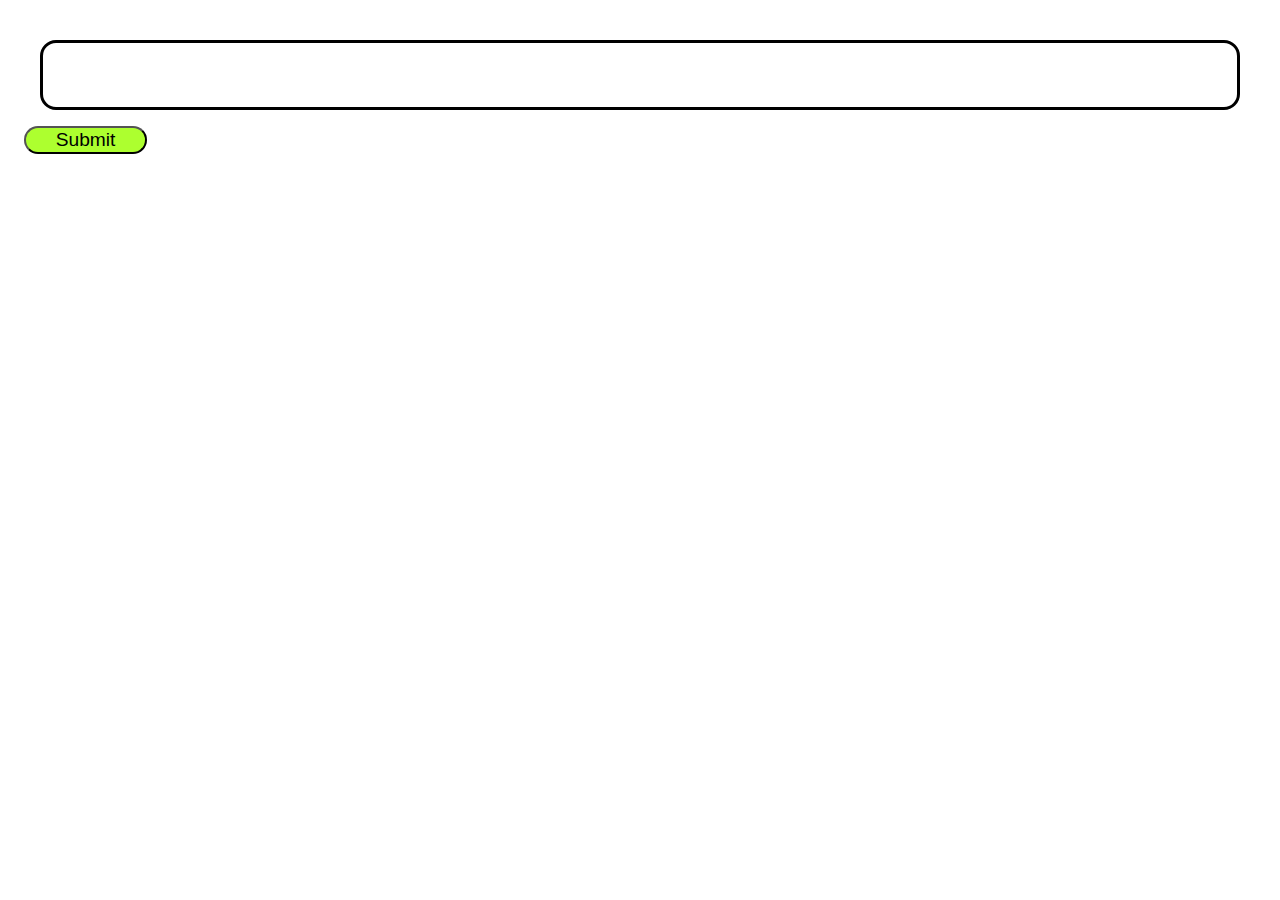
==== Frontend/index.html @ e9b7f07f "fixed error in address for summon data" ====
<!DOCTYPE html>
<html lang="en">
  <head>
    <meta charset="UTF-8" />
    <meta http-equiv="X-UA-Compatible" content="IE=edge" />
    <meta name="viewport" content="width=device-width, initial-scale=1.0" />
    <link rel="stylesheet" href="./styles/index.css" />
    <title>Document</title>
    <script
      src="./metawidget/metawidget-core.min.js"
      type="text/javascript"
    ></script>
  </head>
  <body>
    <div class="flexbox">
      <form id="metawidgetHolder" class="metaHolder">
        <div id="metawidget" class="metaCard"></div>
        <button
          type="submit"
          onclick="submitForm()"
          class="metaFormSubmitButton"
        >
          Submit
        </button>
      </form>
    </div>

    <script type="text/javascript">
      let mw;

      //heres our submit form button
      function submitForm() {
        //create an empty object to hold the data for submit
        let formData = {};
        // go through all the form elements on the document
        let formFields = document.querySelectorAll(
          "#metawidget input, #metawidget select"
        );
        //build the form data into json
        formFields.forEach(function (field) {
          let fieldName = field.getAttribute("name");
          let fieldValue = field.value;
          formData[fieldName] = fieldValue;
        });

        //"submit" it
        console.log(formData);
      }

      //basic fetch to get json data
      async function summonData() {
        try {
          const response = await fetch("http://localhost:8080/persons");
          const data = await response.json;
          return data;
        } catch (error) {
          throw new Error("failed to fetch");
        }

        // await fetch("tempdata.json")
        //   .then((response) => response.json())
        //   .then((data) => {
        //     return data;
        //   })
        //   .catch((error) => {
        //     console.error(error);
        //   });
      }

      mw = new metawidget.Metawidget(document.getElementById("metawidget"), {
        //configure metawidget behaviour
        //so the inspector type is what we call depending on the data we are passing to the widgets
        inspector: new metawidget.inspector.PropertyTypeInspector(),
        readOnly: false,
      });

      //set the data to be displayed
      summonData().then((data) => {
        mw.toInspect = {
          name: data.name,
          age: data.age,
          retired: data.retired,
          children: data.children,
          address: data.address,
        };
        mw.buildWidgets();
      });
    </script>
  </body>
</html>
---- Frontend/styles/index.css ----
#metawidgetHolder {
  background-color: white;
  color: black;
  font-family: "Gill Sans", "Gill Sans MT", Calibri, "Trebuchet MS", sans-serif;
  display: flex;
  flex-direction: column;
  padding: 1rem;
}

.metaCard {
  padding: 2rem;
  border: 3px solid black;
  margin: 1rem;
  border-radius: 1rem;
}

.metaFormSubmitButton {
  width: 10%;
  background-color: greenyellow;
  border-radius: 1rem;
  font-size: larger;
}/*# sourceMappingURL=index.css.map */
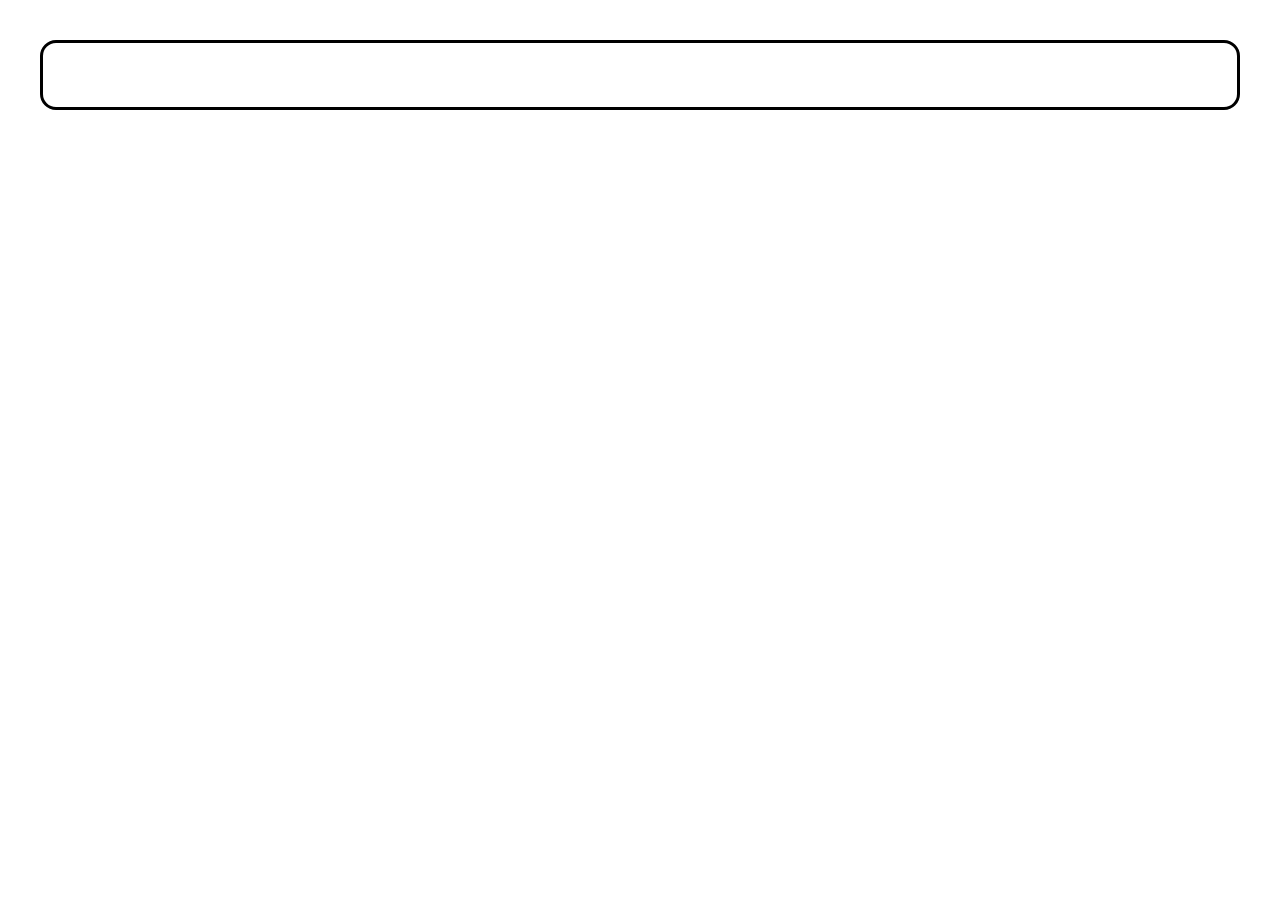
==== commit 94b1c6f5: "I have managed to add a button to each row" ====
--- a/Frontend/index.html
+++ b/Frontend/index.html
@@ -13,15 +13,17 @@
   </head>
   <body>
     <div class="flexbox">
-      <form id="metawidgetHolder" class="metaHolder">
-        <div id="metawidget" class="metaCard"></div>
-        <button
-          type="submit"
-          onclick="submitForm()"
-          class="metaFormSubmitButton"
-        >
-          Submit
-        </button>
+      <!--I turned the metawidget into a form as part of a CRUD application-->
+      <form class="metaHolder" id="metawidgetHolder">
+        <div id="metawidget" class="metaCard">
+          <button
+            type="submit"
+            onclick="submitForm()"
+            class="metaFormSubmitButton"
+          >
+            Referesh
+          </button>
+        </div>
       </form>
     </div>
 
@@ -50,13 +52,16 @@
       //basic fetch to get json data
       async function summonData() {
         try {
-          const response = await fetch("http://localhost:8080/persons");
-          const data = await response.json;
+          const response = await fetch("http://localhost:8080/people");
+          const data = await response.json();
+          console.log(data);
+
           return data;
         } catch (error) {
           throw new Error("failed to fetch");
         }
 
+        //this function just fetches the tempjson data file
         // await fetch("tempdata.json")
         //   .then((response) => response.json())
         //   .then((data) => {
@@ -69,21 +74,57 @@
 
       mw = new metawidget.Metawidget(document.getElementById("metawidget"), {
         //configure metawidget behaviour
+
+        readOnly: false,
+        layout: new metawidget.layout.SimpleLayout(),
         //so the inspector type is what we call depending on the data we are passing to the widgets
-        inspector: new metawidget.inspector.PropertyTypeInspector(),
-        readOnly: false,
+        //apparently removing the inspector causes metawidget to just use the default display behaviour so it just displays...
+        //so we can't actually do json schema inspector because the data is returned as an array
+        // inspector: new metawidget.inspector.JsonSchemaInspector({
+        //   properties: {
+        //     name: { type: "string" },
+        //     streetAddress: { type: "string" },
+        //     createdAt: { type: "string", hidden: "true" },
+        //     city: { type: "string" },
+        //     age: { type: "int" },
+        //     retired: { type: "boolean" },
+        //   },
+        // }),
       });
 
       //set the data to be displayed
       summonData().then((data) => {
-        mw.toInspect = {
-          name: data.name,
-          age: data.age,
-          retired: data.retired,
-          children: data.children,
-          address: data.address,
-        };
+        mw.toInspect = data;
         mw.buildWidgets();
+
+        //okay, this one beat me - I was trying to add an edit button to every row that the database passes back, but I am giving up - I can't get it to add an id to each row or add the button - the issue I think
+        //is that the build widgets is separate from the manipulation; it would if I was getting JSON from the server but I get an array of JSON. doing it here just adds it to the first element
+        //So I am cheating. Each button knows who it belongs to, so the edit function can be tied here; index right now is congruent to id (although one delete function and it won't be), So I am just creating the
+        //buttons in TR0, giving them their own container and changing the direction they run with css.
+        if (Array.isArray(data)) {
+          const metawidgetHolder = document.getElementById("metawidgetHolder");
+          const tableBody = metawidgetHolder.querySelector("tbody");
+          const buttonContainer = document.createElement("div");
+          buttonContainer.className = "button_container";
+
+          data.forEach((person, index) => {
+            const tableRow = tableBody.querySelector("tr");
+            //leaving this in to demonstrate that the classname only exists on the first line of the table
+            tableRow.className = "tablerow";
+
+            const button = document.createElement("button");
+
+            button.textContent = `edit Person ${index + 1}`;
+            button.addEventListener("click", () => {
+              event.preventDefault();
+              console.log(person.name);
+              mw.buildWidgets();
+            });
+            buttonContainer.appendChild(button);
+
+            tableRow.appendChild(buttonContainer);
+          });
+        }
       });
     </script>
   </body>
--- a/Frontend/styles/index.css
+++ b/Frontend/styles/index.css
@@ -15,8 +15,18 @@
 }
 
 .metaFormSubmitButton {
-  width: 10%;
   background-color: greenyellow;
+  padding: 0.5rem;
   border-radius: 1rem;
   font-size: larger;
+}
+
+.button_container {
+  display: flex;
+  flex-direction: column;
+  position: absolute;
+}
+.button_container button {
+  background-color: green;
+  border-radius: 0.5rem;
 }/*# sourceMappingURL=index.css.map */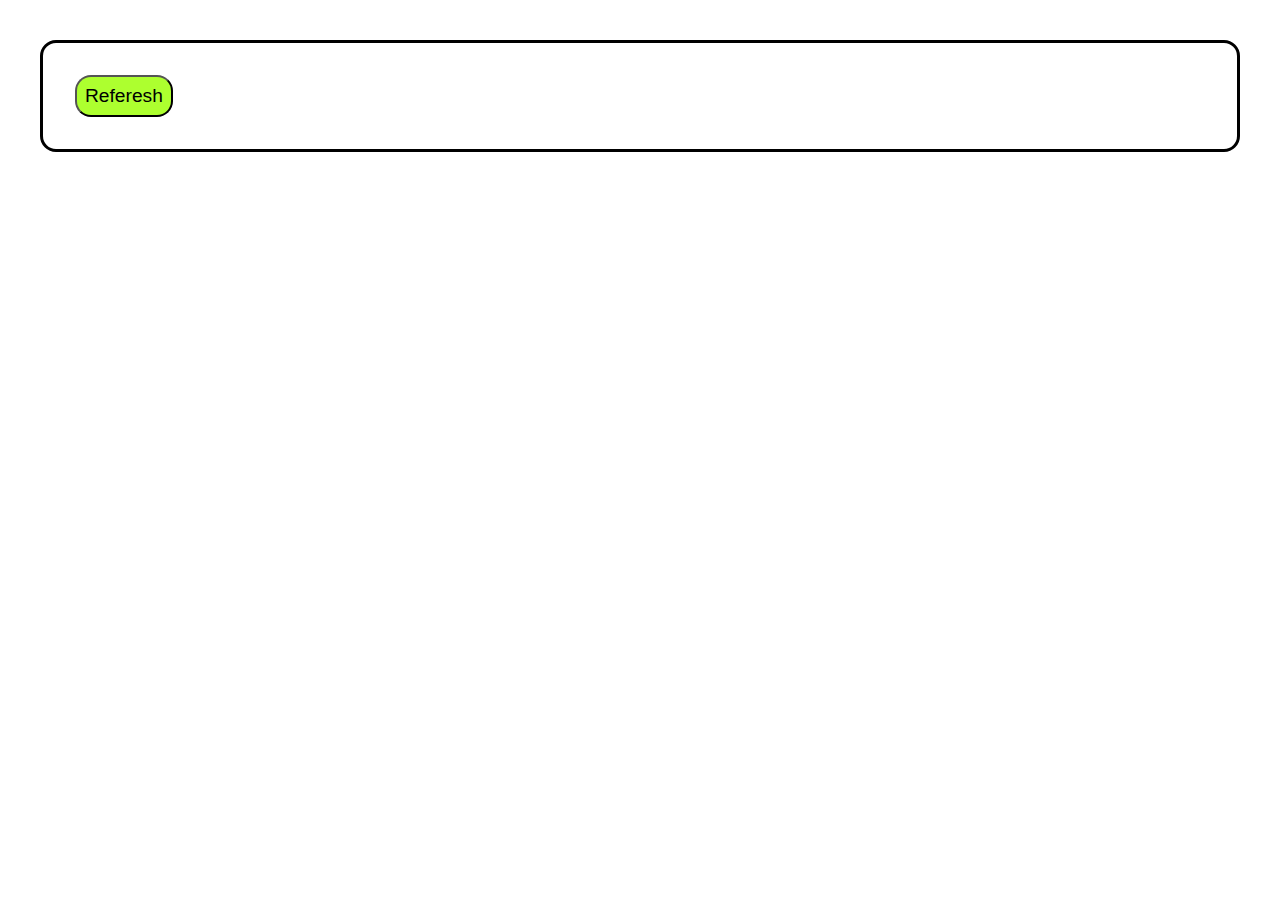
==== commit 18463912: "comments" ====
--- a/Frontend/index.html
+++ b/Frontend/index.html
@@ -30,7 +30,7 @@
     <script type="text/javascript">
       let mw;
 
-      //heres our submit form button
+      //heres our submit form button. currently obsolete because with multiple people in the form it is an array of json, not json
       function submitForm() {
         //create an empty object to hold the data for submit
         let formData = {};
@@ -52,13 +52,14 @@
       //basic fetch to get json data
       async function summonData() {
         try {
+          //this is my address for the server
           const response = await fetch("http://localhost:8080/people");
           const data = await response.json();
           console.log(data);
 
           return data;
         } catch (error) {
-          throw new Error("failed to fetch");
+          console.log(error);
         }
 
         //this function just fetches the tempjson data file
@@ -102,26 +103,31 @@
         //So I am cheating. Each button knows who it belongs to, so the edit function can be tied here; index right now is congruent to id (although one delete function and it won't be), So I am just creating the
         //buttons in TR0, giving them their own container and changing the direction they run with css.
         if (Array.isArray(data)) {
+          //this part gets the table body generated by metawidget
           const metawidgetHolder = document.getElementById("metawidgetHolder");
           const tableBody = metawidgetHolder.querySelector("tbody");
+
+          //this creates the new container to hold the buttons and gives it a class I can tap with CSS
           const buttonContainer = document.createElement("div");
           buttonContainer.className = "button_container";
 
+          //I don't know how many people will be in the DB, so we will loop through all of them, and add the button holder to the first tr in the table. many people mean much loading
           data.forEach((person, index) => {
             const tableRow = tableBody.querySelector("tr");
+
             //leaving this in to demonstrate that the classname only exists on the first line of the table
             tableRow.className = "tablerow";
 
             const button = document.createElement("button");
-
+            //I would just leave this as 'edit' as they are now inline, but just to demonstrate...
             button.textContent = `edit Person ${index + 1}`;
             button.addEventListener("click", () => {
+              //function added to the button - at current, it just outputs the persons name to demonstrate it knows where it is
               event.preventDefault();
               console.log(person.name);
-              mw.buildWidgets();
             });
+            //add the buttons to the container and the container to the table
             buttonContainer.appendChild(button);
-
             tableRow.appendChild(buttonContainer);
           });
         }
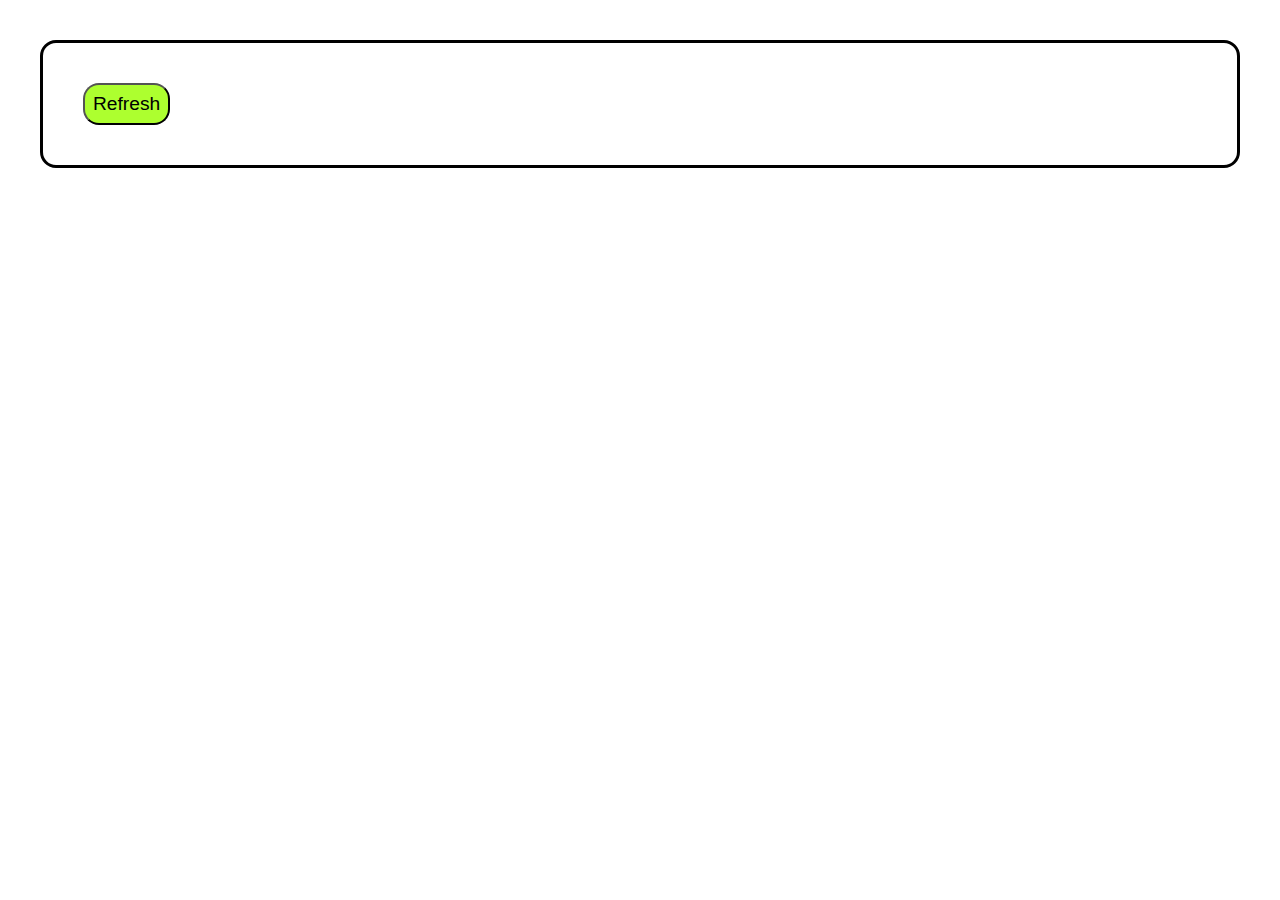
==== commit 4f26586c: "added in a delete function that is bugged. it could be fixed by refactoring the entire frontend or t" ====
--- a/Frontend/index.html
+++ b/Frontend/index.html
@@ -16,12 +16,13 @@
       <!--I turned the metawidget into a form as part of a CRUD application-->
       <form class="metaHolder" id="metawidgetHolder">
         <div id="metawidget" class="metaCard">
+          <!--This button is obsolete - it just sends stuff to the console log in the browser, not the server. -->
           <button
             type="submit"
             onclick="submitForm()"
             class="metaFormSubmitButton"
           >
-            Referesh
+            Refresh
           </button>
         </div>
       </form>
@@ -73,6 +74,20 @@
         //   });
       }
 
+      //delete by id function
+      async function deleteById(id) {
+        try {
+          const response = await fetch(
+            "http://localhost:8080/people" + `/${id}`,
+            { method: "DELETE" }
+          );
+          console.log("deleted person with id: " + id);
+        } catch (error) {
+          console.log(error);
+          console.log("failed to find person with id: " + id);
+        }
+      }
+
       mw = new metawidget.Metawidget(document.getElementById("metawidget"), {
         //configure metawidget behaviour
 
@@ -110,6 +125,8 @@
           //this creates the new container to hold the buttons and gives it a class I can tap with CSS
           const buttonContainer = document.createElement("div");
           buttonContainer.className = "button_container";
+          const deleteButtonContainer = document.createElement("div");
+          deleteButtonContainer.className = "delete_button_container";
 
           //I don't know how many people will be in the DB, so we will loop through all of them, and add the button holder to the first tr in the table. many people mean much loading
           data.forEach((person, index) => {
@@ -119,16 +136,27 @@
             tableRow.className = "tablerow";
 
             const button = document.createElement("button");
+            const deleteButton = document.createElement("button");
             //I would just leave this as 'edit' as they are now inline, but just to demonstrate...
             button.textContent = `edit Person ${index + 1}`;
+            deleteButton.textContent = `delete person ${index + 1}`;
             button.addEventListener("click", () => {
               //function added to the button - at current, it just outputs the persons name to demonstrate it knows where it is
               event.preventDefault();
               console.log(person.name);
             });
+            deleteButton.addEventListener("click", () => {
+              event.preventDefault();
+              //this doesn't really work more than once - cause we need to clear the table. If was doing this in react we would be using state to store the variables... but I would need to refactor this into react
+              //which would take too long
+              deleteById(index);
+              console.log("deleted: " + person.name);
+            });
             //add the buttons to the container and the container to the table
             buttonContainer.appendChild(button);
+            deleteButtonContainer.appendChild(deleteButton);
             tableRow.appendChild(buttonContainer);
+            tableRow.appendChild(deleteButtonContainer);
           });
         }
       });
--- a/Frontend/styles/index.css
+++ b/Frontend/styles/index.css
@@ -15,6 +15,7 @@
 }
 
 .metaFormSubmitButton {
+  margin: 0.5rem;
   background-color: greenyellow;
   padding: 0.5rem;
   border-radius: 1rem;
@@ -29,4 +30,15 @@
 .button_container button {
   background-color: green;
   border-radius: 0.5rem;
+}
+
+.delete_button_container {
+  display: flex;
+  flex-direction: column;
+  position: absolute;
+  margin-left: 6rem;
+}
+.delete_button_container button {
+  background-color: red;
+  border-radius: 0.5rem;
 }/*# sourceMappingURL=index.css.map */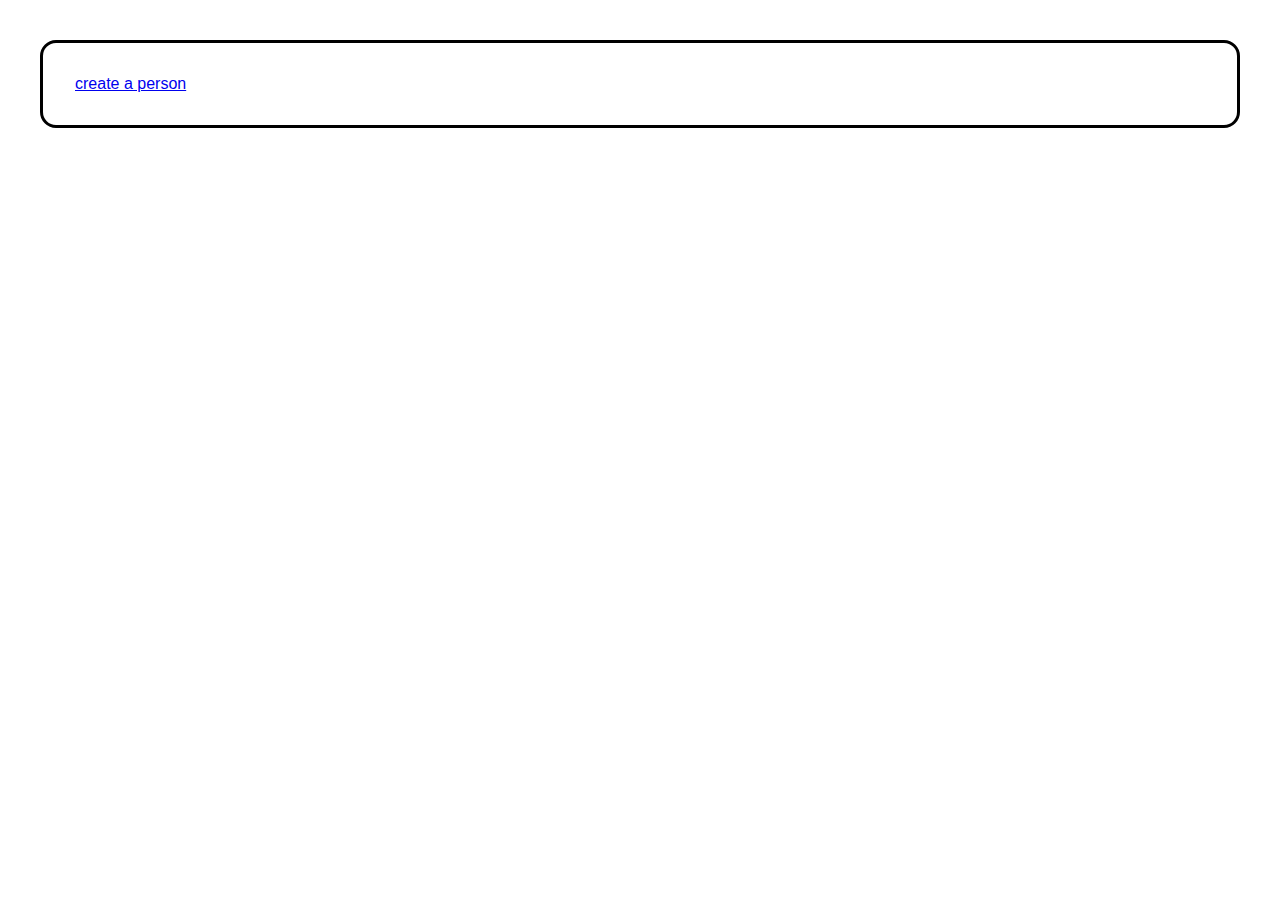
==== commit f9a88ec6: "create a new person form is working" ====
--- a/Frontend/index.html
+++ b/Frontend/index.html
@@ -17,38 +17,15 @@
       <form class="metaHolder" id="metawidgetHolder">
         <div id="metawidget" class="metaCard">
           <!--This button is obsolete - it just sends stuff to the console log in the browser, not the server. -->
-          <button
-            type="submit"
-            onclick="submitForm()"
-            class="metaFormSubmitButton"
-          >
-            Refresh
-          </button>
+          <div>
+            <a href="./pages/createPerson.html">create a person</a>
+          </div>
         </div>
       </form>
     </div>
 
     <script type="text/javascript">
       let mw;
-
-      //heres our submit form button. currently obsolete because with multiple people in the form it is an array of json, not json
-      function submitForm() {
-        //create an empty object to hold the data for submit
-        let formData = {};
-        // go through all the form elements on the document
-        let formFields = document.querySelectorAll(
-          "#metawidget input, #metawidget select"
-        );
-        //build the form data into json
-        formFields.forEach(function (field) {
-          let fieldName = field.getAttribute("name");
-          let fieldValue = field.value;
-          formData[fieldName] = fieldValue;
-        });
-
-        //"submit" it
-        console.log(formData);
-      }
 
       //basic fetch to get json data
       async function summonData() {
